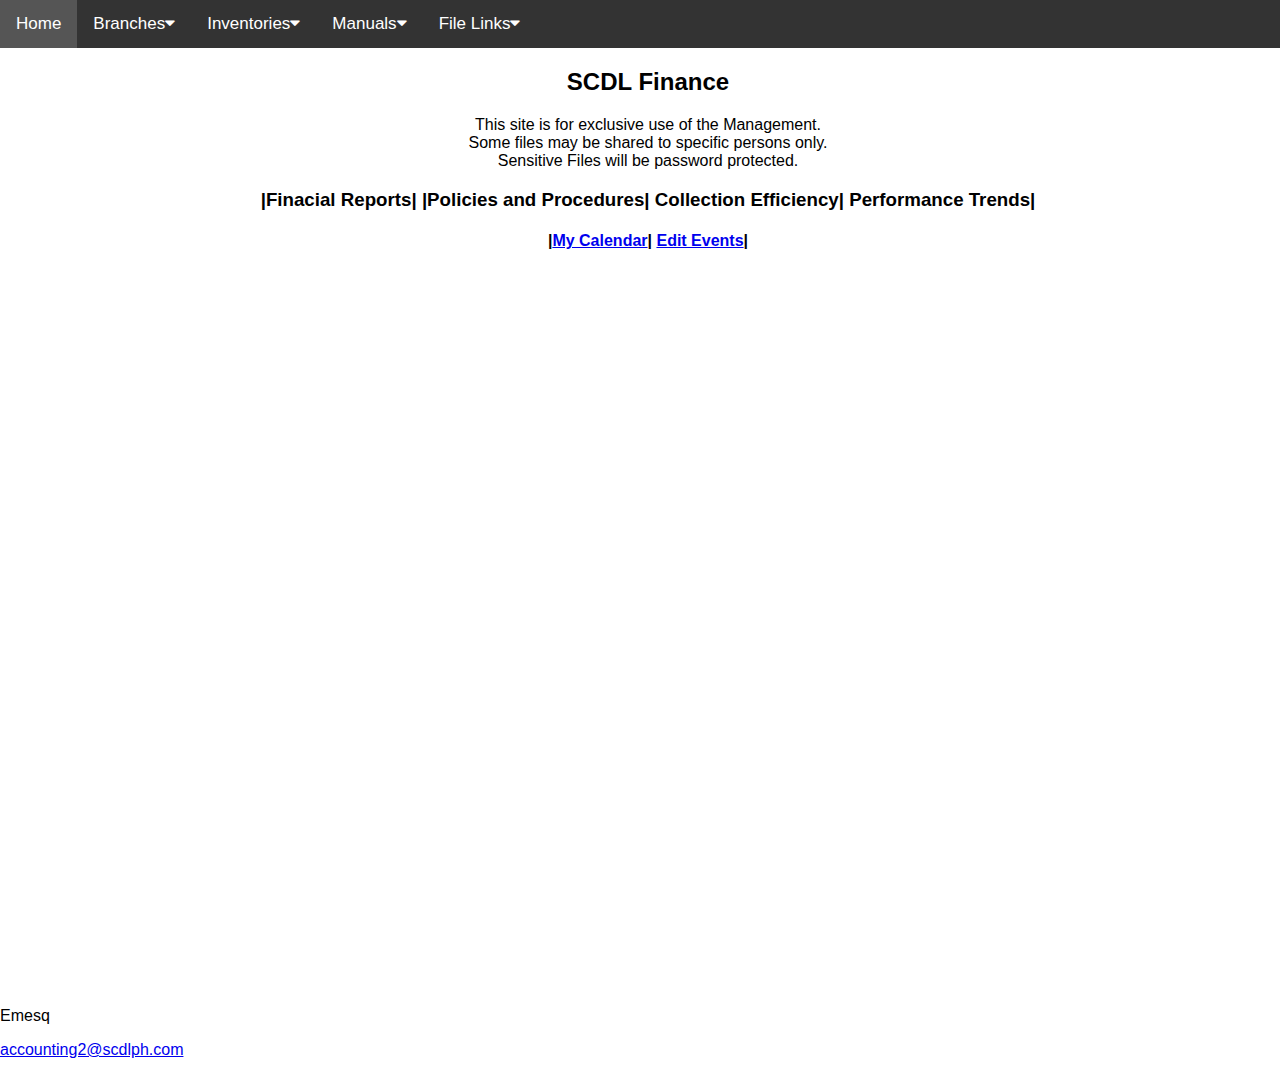
==== index.html @ b465ba4d "Update index.html" ====
<!DOCTYPE html>
<html>
<head>
<meta name="viewport" content="width=device-width, initial-scale=1">
<!--====== Title ======-->
<title>Davao SCDL Finance</title>

    <!--====== Favicon Icon ======-->
    <link rel="shortcut icon" href="assets/images/favicon.png" type="image/png">


<link rel="shortcut icon" href="assets/images/favicon.png" type="image/png">
<link rel="stylesheet" href="https://cdnjs.cloudflare.com/ajax/libs/font-awesome/4.7.0/css/font-awesome.min.css">


<style>
body {margin:0;font-family:Arial}

div.inline{float:left;}

.topnav {
  overflow: hidden;
  background-color: #333;
}

.topnav a {
  float: left;
  display: block;
  color: #f2f2f2;
  text-align: center;
  padding: 14px 16px;
  text-decoration: none;
  font-size: 17px;
}

.active {
  background-color: #4CAF50;
  color: white;
}

.topnav .icon {
  display: none;
}

.dropdown {
  float: left;
  overflow: hidden;
}

.fin {
  position: relative;
  display: inline-block;
}
.fin-content {
  display: none;
  position: absolute;
  background-color: #f9f9f9;
  min-width: 160px;
  box-shadow: 0px 8px 16px 0px rgba(0,0,0,0.2);
  z-index: 1;
}
.fin-content a {
  float: none;
  color: black;
  padding: 12px 16px;
  text-decoration: none;
  display: block;
  text-align: left;
}
  
.fin-content a:hover{background-color: #ddd;
  color: black;}


.fin:hover .fin-content {display: block;}


.dropdown .dropbtn {
  font-size: 17px;    
  border: none;
  outline: none;
  color: white;
  padding: 14px 16px;
  background-color: inherit;
  font-family: inherit;
  margin: 0;
}

.dropdown-content {
  display: none;
  position: absolute;
  background-color: #f9f9f9;
  min-width: 160px;
  box-shadow: 0px 8px 16px 0px rgba(0,0,0,0.2);
  z-index: 1;
}

.dropdown-content a {
  float: none;
  color: black;
  padding: 12px 16px;
  text-decoration: none;
  display: block;
  text-align: left;
}

.topnav a:hover, .dropdown:hover .dropbtn {
  background-color: #555;
  color: white;
}

.dropdown-content a:hover {
  background-color: #ddd;
  color: black;
}

.dropdown:hover .dropdown-content {
  display: block;
}

@media screen and (max-width: 600px) {
  .topnav a:not(:first-child), .dropdown .dropbtn {
    display: none;
  }
  .topnav a.icon {
    float: right;
    display: block;
  }
}

@media screen and (max-width: 600px) {
  .topnav.responsive {position: relative;}
  .topnav.responsive .icon {
    position: absolute;
    right: 0;
    top: 0;
  }
  .topnav.responsive a {
    float: none;
    display: block;
    text-align: left;
  }
  .topnav.responsive .dropdown {float: none;}
  .topnav.responsive .dropdown-content {position: relative;}
  .topnav.responsive .dropdown .dropbtn {
    display: block;
    width: 100%;
    text-align: right;
  }
}
</style>
</head>
<body>

<div class="topnav" id="myTopnav">
  <a href="#home" class="active">Home</a>
  
  <div class="dropdown">
    <button class="dropbtn">Branches<i class="fa fa-caret-down"></i>
    </button>
    <div class="dropdown-content">
      <a href="https://drive.google.com/drive/folders/1201dpzEK2irFm6NxuQhR6-Wjb1--vvBG?usp=sharing" target="_blank">Davao Main</a>
      <a href="https://drive.google.com/drive/folders/1egh_oRSg4C0uMy5GmEF1xNlXkG3FCgpQ?usp=sharing" target="_blank">Gensan</a>
      <a href="https://drive.google.com/drive/folders/18MIqbVkA6FwubQGd-twEsDJ37YBZCqR6?usp=sharing" target="_blank">Cotabato City</a>
      <a href="https://drive.google.com/drive/folders/1izVh3XGSxgOU3Lx6qyMvMmh2xAbYJ24M?usp=sharing" target="_blank">Midsayap</a>
      <a href="https://drive.google.com/drive/folders/1xPV4_TGmPeLdINGUi5NmN0lOiT5GnI1z?usp=sharing" target="_blank">Kabacan</a>
      <a href="#">Parang</a>	
    </div>
  </div> 

  <div class="dropdown">
    <button class="dropbtn">Inventories<i class="fa fa-caret-down"></i>
    </button>
    <div class="dropdown-content">
      <a href="https://drive.google.com/drive/folders/1WayuX155yfOhwLC6IQ6IybXLWzp8WoXA?usp=sharing" target="_blank">DavaoMainStorage</a>
      <a href="https://drive.google.com/drive/folders/1NvfdXEzfY_WdhUYm0_4kmkDYPUxeZWU1?usp=sharing" target="_blank">DavaoLab</a>
      <a href="https://drive.google.com/drive/folders/1xuimutlLBzJDZq7meoPYJFcZq1jaV9ok?usp=sharing" target="_blank">DavaoAPE</a>
      <a href="#">DavaoXrayVan</a>
      <a href="https://drive.google.com/drive/folders/1kPnai86eABqREKm-Sp2sWDdVG62wkcSc?usp=sharing" target="_blank">GensanLab</a>
      <a href="https://drive.google.com/drive/folders/1CAnL1lj44_vDI7pVV9gcvfxiOzmbcoy1?usp=sharing" target="_blank">CotabatoLab</a>
      <a href="https://drive.google.com/drive/folders/1cGa9cfFu4_dlIc4vpnqJsLaBQ3tUckdV?usp=sharing" target="_blank">MidsayapLab</a>
      <a href="https://drive.google.com/drive/folders/1_XY45ihs0BKFTVh2tTEqoV9gensQVbqu?usp=sharing" target="_blank">KabacanLab</a>
    </div>
  </div>
 

  <div class="dropdown">
    <button class="dropbtn">Manuals<i class="fa fa-caret-down"></i>
    </button>
    <div class="dropdown-content">
      <a href="https://docs.google.com/document/d/1ABlvPwgjoPrGjdpx7n2Sd7vkAp6gIIb2EVKPp6Xsllo/edit?usp=sharing" target="_blank">Policies and Procedures</a>
      <a href="https://docs.google.com/document/d/1ZOQ0VpABQSXekG3B-zKAGkl0JYBBQGpl1lIOxBKQMk0/edit?usp=sharing" target="_blank">Finance Staff 3</a>
      <a href="https://docs.google.com/spreadsheets/d/1resWWQFpQoYd2zznXnUvdZ_9URi-pt-ncJumMTHmQd4/edit#gid=369736273" target="_blank">Branch Accounting</a>
      <a href="https://docs.google.com/spreadsheets/d/1resWWQFpQoYd2zznXnUvdZ_9URi-pt-ncJumMTHmQd4/edit?usp=sharing" target="_blank">Cash Receipts and Services</a>
      <a href="https://docs.google.com/spreadsheets/d/1resWWQFpQoYd2zznXnUvdZ_9URi-pt-ncJumMTHmQd4/edit#gid=1823388001" target="_blank">Billing</a>
      <a href="https://docs.google.com/spreadsheets/d/1resWWQFpQoYd2zznXnUvdZ_9URi-pt-ncJumMTHmQd4/edit#gid=1488428398" target="_blank">Cash Disbursements</a>
      <a href="https://docs.google.com/spreadsheets/d/1resWWQFpQoYd2zznXnUvdZ_9URi-pt-ncJumMTHmQd4/edit#gid=59411795" target="_blank">Materials and Supplies</a>
      <a href="https://docs.google.com/spreadsheets/d/1resWWQFpQoYd2zznXnUvdZ_9URi-pt-ncJumMTHmQd4/edit#gid=1163900476" target="_blank">Fixed Assets</a>
      <a href="https://docs.google.com/spreadsheets/d/1resWWQFpQoYd2zznXnUvdZ_9URi-pt-ncJumMTHmQd4/edit#gid=1407533979" target="_blank">Payroll and Employee Benefits</a>
      <a href="https://docs.google.com/spreadsheets/d/1resWWQFpQoYd2zznXnUvdZ_9URi-pt-ncJumMTHmQd4/edit#gid=567828846" target="_blank">Financial Reporting</a>
	    
    </div>
  </div>

  <div class="dropdown">
    <button class="dropbtn">File Links<i class="fa fa-caret-down"></i>
    </button>
    <div class="dropdown-content">
      <a href="https://docs.google.com/spreadsheets/d/1qssVKLxa7Qp1xeMj5v65uvtUF6-Ftn_HzAf2NlqDWqI/edit?usp=sharing" target="_blank">Contacts</a> 
      <a href="#"target="_blank">Clinic Secretary</a>
      <a href="https://drive.google.com/drive/folders/11GdfBRabQmOnoLjPezBOnBzTkb-tVWvc?usp=sharing"target="_blank">FinanceStaff</a>
      <a href="#">Sales</a>
      <a href="https://drive.google.com/drive/folders/1LHV73GP5XUyohoD80pj4enV7c_JrPBTm?usp=sharing"target="_blank">Cashier</a>
      <a href="#">Laboratory</a>
      <a href="http://3.22.254.4/" target="_blank">Payroll System</a>
      <a href="https://drive.google.com/drive/folders/1xScouLlEFAgt9ds4AKLpszUBvLLVWZmz?usp=sharing" target="_blank">Ultrasound</a>	
      <a href="checkWrite.html">Write Check</a>
    </div>
  </div>
  <a href="javascript:void(0);" style="font-size:15px;" class="icon" onclick="myFunction()">&#9776;</a>
</div>

 
<div  style="padding-left:16px;text-align:center;">
  <h2>SCDL Finance</h2>

	This site is for exclusive use of the Management.</br>
	Some files may be shared to specific persons only.</br>
	Sensitive Files will be password protected.</br>
	


  <h3><span><div class="fin"> |Finacial Reports|</span>
  <div class="fin-content" style="left:0;">
    <h5>
	<a href="https://drive.google.com/drive/folders/144BfNP0UPFU03pun8TLpr3W4_xAuRQGg?usp=sharing" target="_blank">Davao</a>
    <a href="https://drive.google.com/drive/folders/1rF4E7LdpazstgnYqIe4wxPjK-1CxJ5az?usp=sharing" target="_blank">Gensan</a>
    <a href="https://drive.google.com/drive/folders/1tLCFxav4jb3zJhfwqoR2f9lPShgDZwA5?usp=sharing" target="_blank">Midsayap</a>
	<a href="https://drive.google.com/drive/folders/1KayU1KvzH3peGGLRJXNpxa0uksFSdpdT?usp=sharing" target="_blank">Cotabato</a>
	<a href="#">Kabacan</a>
	<a href="#">Parang</a>
	
	</h5>
	</div>
	</div>
	
  <span><div class="fin"> |Policies and Procedures|</span>
  <div class="fin-content" style="left:0;">
    <h5>
	<a href="https://docs.google.com/document/d/1ABlvPwgjoPrGjdpx7n2Sd7vkAp6gIIb2EVKPp6Xsllo/edit#bookmark=kix.y6gi1s1834wv" target="_blank">Payroll and Benefits</a>
    <a href="#" target="_blank">Cash Receipts and Deposits</a>
    <a href="#" target="_blank">Cash Funds</a>
	<a href="#" target="_blank">Fixed Assets</a>
	<a href="#">Cash Loans and Advances</a>
	<a href="#">Materials and Supplies</a>
	
	</h5>
	</div>
	</div>
	   
	  	  
  <span>Collection Efficiency|</span>
  <span>Performance Trends|</span>
  </h3>
  
  <h4>|<a href="http://30boxes.com/widget/8591646/Scdldiagnostics/36d35f55ccba97409fb01eef01686e08/1/" target="_blank">My Calendar</a>|</span>
<span><a href="http://30boxes.com/" target="_blank">Edit Events</a>|</span></h4>

</div>

<!--<h3 style="margin-left:2%;"><a href="http://30boxes.com/" width="800" height="590" style="border: none; overflow: hidden;" target=�𤫊blank�� >Calendar</a></h3>-->

<div id="Container" 
 style="padding-bottom:56.25%; margin-left:2%;margin-right:2%; position:relative; display:block; width: 100%">

<iframe  frameborder="0" src="file:///D:/PROGRAMMING/JAVASCRIPT/site/gsite6/blanki.html" width="100%" height="100%" allowfullscreen="" style="position:absolute; top:0; left: 0 ;border: none; overflow: hidden;" name="iframe_a"></iframe>
<!--id="ViostreamIframe"-->
</div>

<footer>
  <p>Emesq</p>
  <p><a href="mailto:accounting2@scdlph.com">accounting2@scdlph.com</a></p>
</footer>



<script>
function myFunction() {
  var x = document.getElementById("myTopnav");
  if (x.className === "topnav") {
    x.className += " responsive";
  } else {
    x.className = "topnav";
  }
}
</script>

<script async src="https://drv.tw/inc/wd.js"></script><script async src="https://drv.tw/inc/wd.js"></script><script async src="https://drv.tw/inc/wd.js"></script></body>
</html>
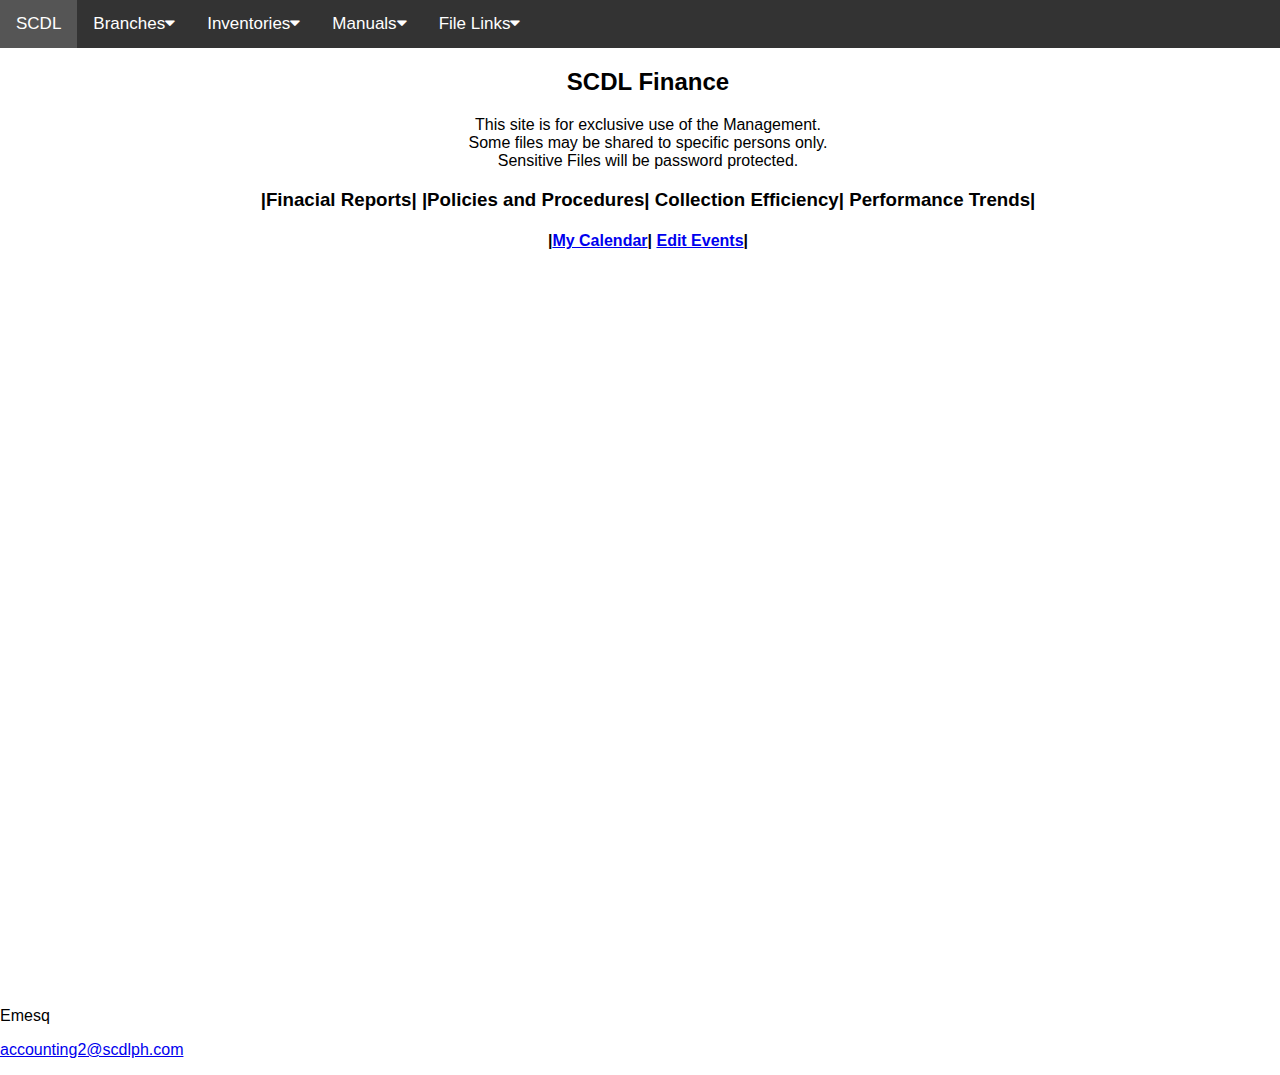
==== commit 5cf8e325: "Update index.html" ====
--- a/index.html
+++ b/index.html
@@ -156,7 +156,7 @@
 <body>
 
 <div class="topnav" id="myTopnav">
-  <a href="#home" class="active">Home</a>
+  <a href="http://www.scdlph.com/main/" class="active">SCDL</a>
   
   <div class="dropdown">
     <button class="dropbtn">Branches<i class="fa fa-caret-down"></i>
@@ -251,7 +251,7 @@
   <div class="fin-content" style="left:0;">
     <h5>
 	<a href="https://docs.google.com/document/d/1ABlvPwgjoPrGjdpx7n2Sd7vkAp6gIIb2EVKPp6Xsllo/edit#bookmark=kix.y6gi1s1834wv" target="_blank">Payroll and Benefits</a>
-    <a href="#" target="_blank">Cash Receipts and Deposits</a>
+    <a href="https://docs.google.com/document/d/1ABlvPwgjoPrGjdpx7n2Sd7vkAp6gIIb2EVKPp6Xsllo/edit#bookmark=kix.7v1mtxny2i5h" target="_blank">Cash Receipts and Deposits</a>
     <a href="#" target="_blank">Cash Funds</a>
 	<a href="#" target="_blank">Fixed Assets</a>
 	<a href="#">Cash Loans and Advances</a>
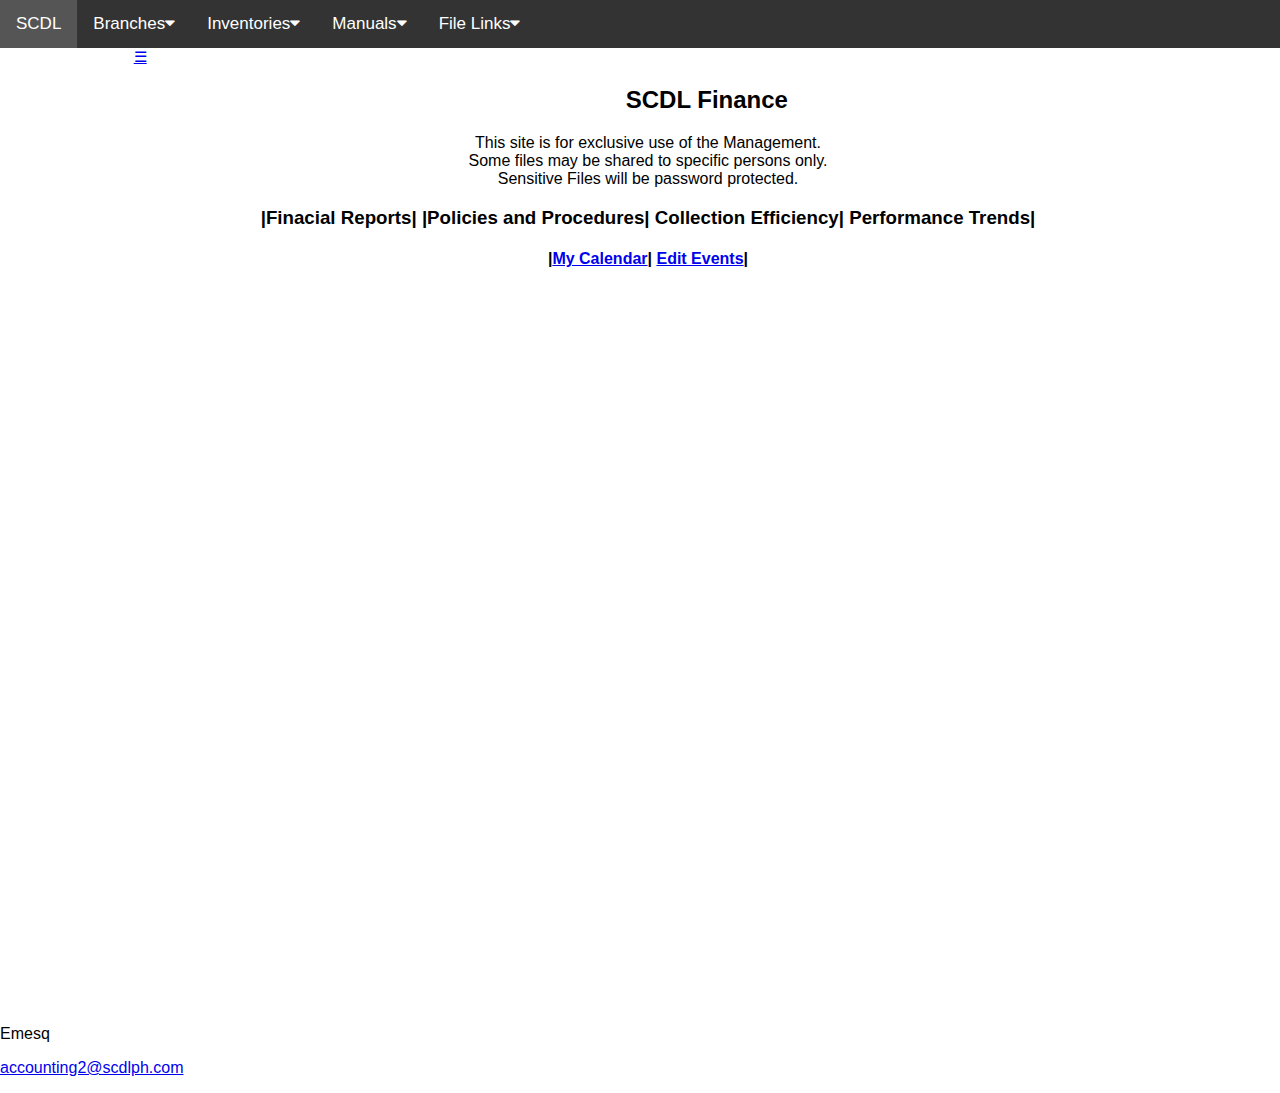
==== commit 3a6783df: "Update index.html" ====
--- a/index.html
+++ b/index.html
@@ -156,7 +156,7 @@
 <body>
 
 <div class="topnav" id="myTopnav">
-  <a href="http://www.scdlph.com/main/" class="active">SCDL</a>
+  <a href="http://www.scdlph.com/main/" target="_blank" class="active">SCDL</a>
   
   <div class="dropdown">
     <button class="dropbtn">Branches<i class="fa fa-caret-down"></i>
@@ -222,6 +222,20 @@
   </div>
   <a href="javascript:void(0);" style="font-size:15px;" class="icon" onclick="myFunction()">&#9776;</a>
 </div>
+	
+	<div class="dropdown">
+    <button class="dropbtn">Applications<i class="fa fa-caret-down"></i>
+    </button>
+    <div class="dropdown-content">
+      <a href="http://3.22.254.4/" target="_blank">Clinic</a> 
+      <a href="#"target="_blank">Payroll</a>
+      <a href="#"target="_blank">Quickbooks</a>
+      <a href="#">CheckWriter</a>
+      
+    </div>
+  </div>
+  <a href="javascript:void(0);" style="font-size:15px;" class="icon" onclick="myFunction()">&#9776;</a>
+</div>
 
  
 <div  style="padding-left:16px;text-align:center;">
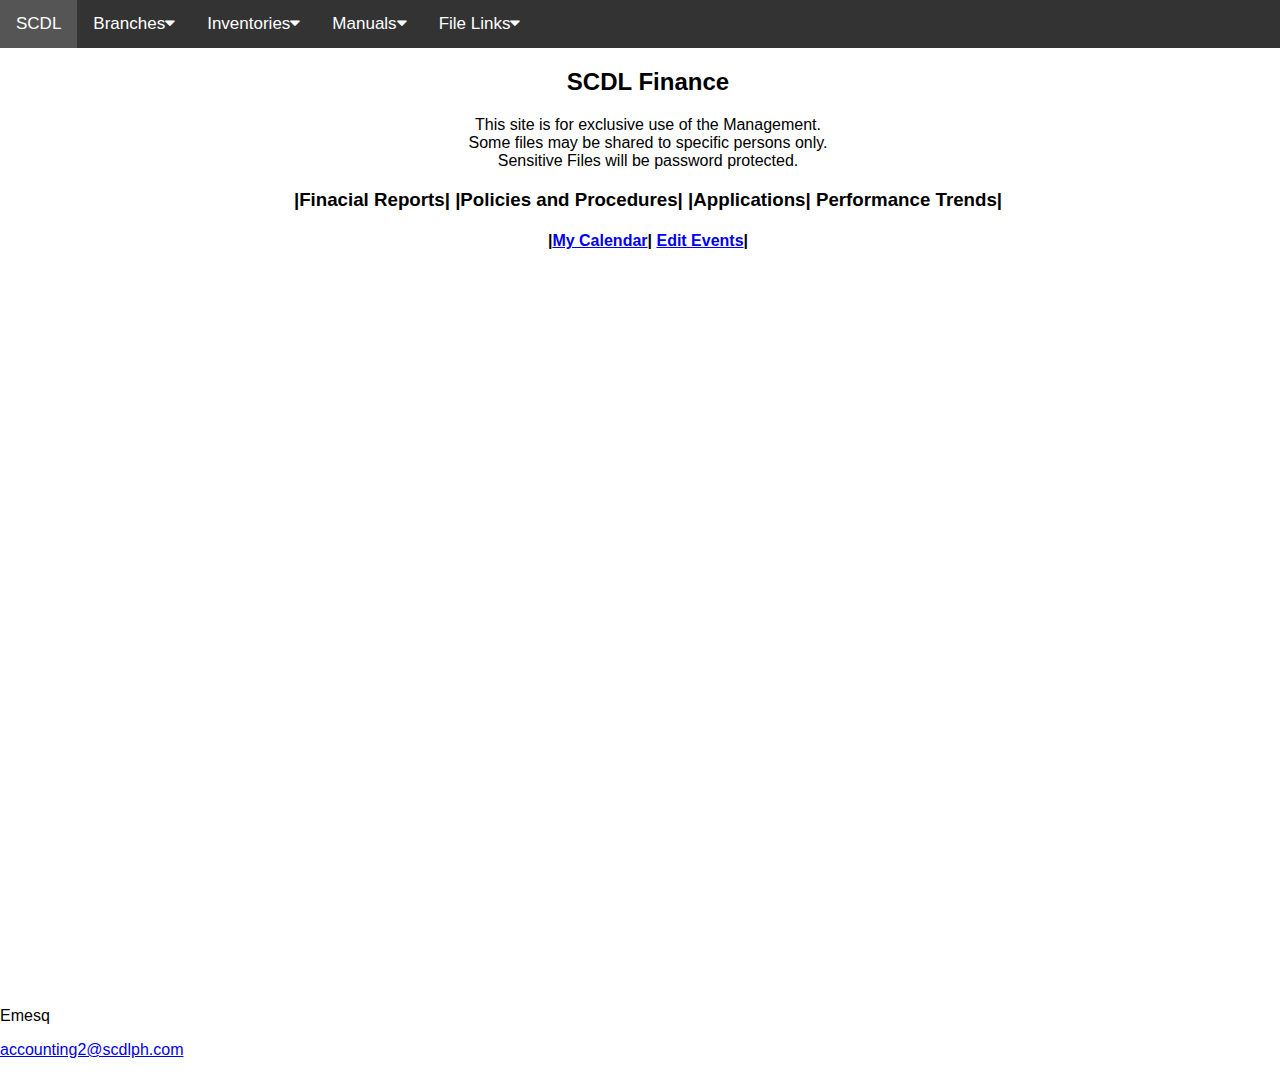
==== commit 07568e6b: "Update index.html" ====
--- a/index.html
+++ b/index.html
@@ -223,20 +223,7 @@
   <a href="javascript:void(0);" style="font-size:15px;" class="icon" onclick="myFunction()">&#9776;</a>
 </div>
 	
-	<div class="dropdown">
-    <button class="dropbtn">Applications<i class="fa fa-caret-down"></i>
-    </button>
-    <div class="dropdown-content">
-      <a href="http://3.22.254.4/" target="_blank">Clinic</a> 
-      <a href="#"target="_blank">Payroll</a>
-      <a href="#"target="_blank">Quickbooks</a>
-      <a href="#">CheckWriter</a>
-      
-    </div>
-  </div>
-  <a href="javascript:void(0);" style="font-size:15px;" class="icon" onclick="myFunction()">&#9776;</a>
-</div>
-
+	
  
 <div  style="padding-left:16px;text-align:center;">
   <h2>SCDL Finance</h2>
@@ -276,7 +263,26 @@
 	</div>
 	   
 	  	  
-  <span>Collection Efficiency|</span>
+   <span><div class="fin"> |Applications|</span>
+  <div class="fin-content" style="left:0;">
+    <h5>
+	<a href="http://3.22.254.4/" target="_blank">Clinic System</a>
+    <a href="#" target="_blank">Payroll System</a>
+    <a href="#" target="_blank">Quickbooks</a>
+	<a href="#" target="_blank">CheckWriter</a>
+	<a href="#">Loans Management</a>
+	<a href="#">Inventories</a>
+	
+	</h5>
+	</div>
+	</div>
+	  
+	  
+	  
+	  
+	  
+	  
+	  
   <span>Performance Trends|</span>
   </h3>
   
